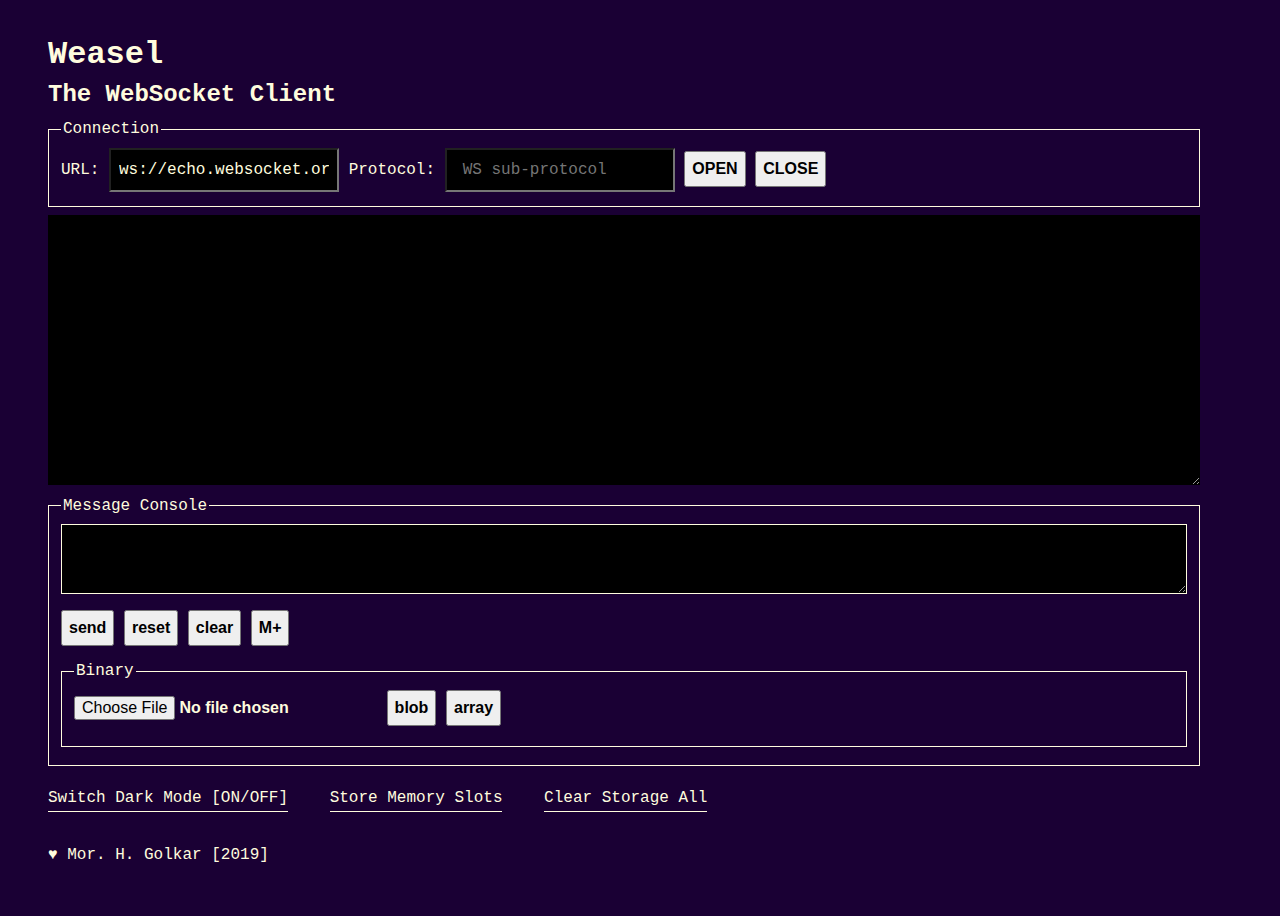
==== Weasel [WebSocket Client].html @ 18c7c8aa "v1.1.0" ====
<!DOCTYPE html>
<html data-theme="dark">
<head>
	<meta name="viewport" content="width=device-width, initial-scale=1.0">
	<meta charset="UTF-8">
	<title>Weasel [The WebSocket Client]</title>
	<style>
	/* general color scheme */
	:root { /* light theme */
		--color-0: rgb(254, 254, 254);
		--color-1: rgb(255, 252, 222);
		--color-2: rgb(26, 0, 52);
		--color-3: rgb(43, 0, 0);
	}
	:root[data-theme^='dark'] { /* dark theme */
		--color-0: rgb(0, 0, 0);
		--color-1: rgb(26, 0, 52);
		--color-2: rgb(255, 252, 222);
		--color-3: rgb(255, 206, 97);
	}
	/* terminal color scheme */
	:root[data-theme^='dark'] {
		--color-trm-bg: rgb(0, 0, 0);
		--color-trm: rgb(255, 252, 222);
		--color-opn: rgb(0, 255, 152);
		--color-cls: rgb(255, 214, 0);
		--color-err: rgb(255, 46, 46);
		--color-out: rgb(254, 142, 57);
		--color-in: rgb(37, 244, 227);
	}
	:root { /* light */
		--color-trm-bg: rgb(255, 255, 255);
		--color-trm: rgb(100, 10, 50);
		--color-opn: rgb(0, 150, 0);
		--color-cls: rgb(255, 0, 0);
		--color-err: rgb(245, 46, 255);
		--color-out: rgb(255, 115, 0);
		--color-in: rgb(163, 0, 111);
	}
	:root {
		background-color: var(--color-1);
		color: var(--color-2);
		font-family: monospace, sans-serif;
		font-size: 16px;
		font-weight: 400;
		width: 100vw;
	}
	body {
		width: 90%;
		margin-left: 2.5%;
		overflow-x: hidden;
		box-sizing: content-box;
		border: none; outline: none;
		padding: 0.25rem 1rem;
	}
	body > :first-child {
		margin-top: 1.5rem !important;
	}
	h1, h2 {
		margin: 0.5rem 0 0.25rem 0;
	}
	h1, h2 {
	}
	form, fieldset, div {
		width: 100%;
		box-sizing: border-box;
		border-color: var(--color-2);
		border-width: 1px;
		margin: 0.5rem 0;
	}
	input {
		margin: 0.25rem 0;
	}
	input[type='text'], input[type='text']::placeholder {
		font-family: monospace, sans-serif;
		padding: 0.5rem;
		height: 1.5rem;
		font-size: 1rem;
	}
	input[type='text'] {
		background-color: var(--color-0);
		color: var(--color-2);
	}
	input[type='button'], input[type='file'], input[type='submit'] {
		font-size: 1rem;
		font-weight: 700;
		height: 2.25rem;
	}
	textarea {
		display: block;
		width: 100%;
		font-size: 1rem;
		margin: 0.25rem 0;
		padding: 1rem;
		box-sizing: border-box;
		border-color: var(--color-2);
		background-color: var(--color-0);
		color: var(--color-3);
		border-width: 1px;
		resize: vertical;
		margin-bottom: 0.75rem;
	}
	fieldset {
		display: block;
		margin-top: 0.75rem;
	}
	#terminal {
		overflow-x: hidden;
		overflow-y: auto;
		height: 30vh;
		resize: vertical;
		padding: 1rem;
		font-size: 1rem;
		background-color: var(--color-trm-bg);
	}
	#terminal p {
		margin: 0;
		margin-top: 1px;
		line-height: 1.5rem;
		color: var(--color-trm);
	}
	#terminal p:last-of-type {
		margin-bottom: 4rem;
	}
	#terminal p::before {
		margin: auto 2rem;
		font-size: 1.25rem;
	}
	#terminal p.outgoing::before { content: '▲'; }
	#terminal p.incoming::before { content: '▼'; }
	#terminal p.closing::before { content: '✘'; }
	#terminal p.opening::before { content: '✔'; }
	#terminal p.url::before { content: '✈';	}
	#terminal p.error::before { content: '↯'; }
	#terminal p.opening {
		color: var(--color-opn);
	}
	#terminal p.closing {
		color: var(--color-cls);
	}
	#terminal p.closing::after {
		content: '';
		width: 100%;
		margin: 1.5rem 0; /* a gap between each dialogue */
		display: block;
		position: relative;
		bottom: 0;
		left: 0;
		filter: opacity(0.25);
		border-bottom: dotted 1px var(--color-cls);
	}
	#terminal p.error {
		color: var(--color-err);
	}
	#terminal p.incoming {
		color: var(--color-in);
	}
	#terminal p.outgoing {
		color: var(--color-out);
	}
	#memory { /* ol */
		display: inline-block;
		list-style: none;
		padding: 0 1rem;
		margin: 0;
	}
	#memory li {
		display: inline-block;
		vertical-align: middle;
		width: 1.5rem; height: 1.5rem;
		border: solid 1px var(--color-2);
		margin: 0 0.25rem;
	}
	#branding {
		width: 100%;
		margin: 2rem 0;
	}
	#side-menu {
		margin-top: 1rem;
	}
	#side-menu a {
		margin-right: 2rem;
		padding-bottom: 0.25rem;
		line-height: 2rem;
		vertical-align: middle;
		border-bottom: 1px solid var(--color-2);
	}
	a {
		color: var(--color-2);
		text-decoration: none;
		cursor: pointer;
	}
	</style>
	<script language="javascript" type="text/javascript">
	var WS;
	var MIN_ADJACENT_SLOTS_HUE_DIFF = 25;
	var root, terminal, url, protocol, message, memory;
	var _ArrayBuffers = [], _Blobs = [], _Memory = {}, _Memory_order = [];
	var last_used_memory_slot_color;
	function createSocket() {
		let supports = 'WebSocket' in window || 'MozWebSocket' in window;
		if ( supports ){
			if ( url.value.length > 0 ) {
				try {
					if( protocol.value.length > 0 ) {
						WS = window['MozWebSocket'] ? new MozWebSocket(url.value, protocol.value) : new WebSocket(url.value, protocol.value);
					} else {
						WS = window['MozWebSocket'] ? new MozWebSocket(url.value) : new WebSocket(url.value);
					}
					WS.onopen = function(ev) { onOpen(ev) };
					WS.onclose = function(ev) { onClose(ev) };
					WS.onmessage = function(ev) { onMessage(ev) };
					WS.onerror = function(ev) { onError(ev) };
					writeToScreen(`CONNECTING [ ${ url.value.toUpperCase() } ]`, 'url');
				} catch(err){
					writeToScreen('Unable to Create Socket! ' + err.message, 'error');
				}
			} else {
				writeToScreen('We Need a URL to Connect!', 'error');
			}
			// also save the last configs to the storage
			localStorage._weasel_last_used_protocol = protocol.value;
			localStorage._weasel_last_used_url = url.value;
		} else {
			writeToScreen("This Browser Doesn't Support WebSocket!", 'error');
		}
	}
	function onOpen(ev){
		writeToScreen('CONNECTION READY', 'opening');
	}
	function onClose(ev){
		writeToScreen("CONNECTION CLOSED!", 'closing');
	}
	function onMessage(ev){
		let msg;
		if ( ev.data instanceof ArrayBuffer ){
			_ArrayBuffers.push(ev.data);
			msg = `${ev.data.byteLength} byte ArrayBuffer!\r\n May Use Your Browser's Console to Catch it: _ArrayBuffers[${_ArrayBuffers.length-1}]`;
		} else if ( ev.data instanceof Blob ){
			_Blobs.push(ev.data);
			msg = `${ev.data.size} byte Blob!\r\n May Use Your Browser's Console to Catch it: _Blobs[${_Blobs.length-1}]`;
		} else {
			msg = (typeof ev.data === 'object') ? JSON.stringify(ev.data) : ev.data;
		}
		writeToScreen( msg, 'incoming');
	}
	function onError(ev){
		var error_ = (ev && ev.data) ? ev.data : "Unidentified Error !";
		writeToScreen(error_, 'error');
	}
	function doSend(){
		if ( message.value.length > 0 ){
			writeToScreen(message.value, 'outgoing');
			if (WS && WS.readyState === 1 ) {
				WS.send(message.value);
			} else {
				writeToScreen('SOCKET IS NOT OPEN/READY', 'error');
			}
		}
	}
	function doSendBinary(send_as_blob){
		var blob = document.querySelector('input[type="file"]').files[0];
		if( send_as_blob ){
			WS.binaryType = "blob";
			WS.send(blob);
			writeToScreen('♣ Blob Buffer Sent', 'outgoing');
		} else {
			var fileReader = new FileReader();
			fileReader.onerror = writeToScreen.bind(null, 'Unable to Read File As Array Buffer', 'error');
			fileReader.readAsArrayBuffer(blob);
			fileReader.onload = function () {
				writeToScreen('♠ Array Buffer Sent', 'outgoing');
				WS.binaryType = "arraybuffer";
				WS.send(fileReader.result);
			}
		}
	}
	function writeToScreen(message, class_name){
		var p = document.createElement("p");
		p.style.wordWrap = "break-word";
		p.className = class_name;
		p.innerText = (typeof message === 'object') ? JSON.stringify(message) : message;
		terminal.appendChild(p);
		terminal.scrollTop = terminal.scrollHeight;
	}
	function colorIsNotClear(usedColor){
		return (
			_Memory.hasOwnProperty(usedColor) ||
			( last_used_memory_slot_color != undefined &&
				Math.abs(last_used_memory_slot_color - usedColor) < MIN_ADJACENT_SLOTS_HUE_DIFF
			)
		);
	}
	function appendMemorySlot(slotColor){
		var memory_slot = document.createElement('li');
		memory_slot.style.backgroundColor = `hsl(${slotColor},50%,50%)`;
		memory_slot.id = `m-${slotColor}`;
		memory_slot.addEventListener('click', remember.bind(null, slotColor));
		memory_slot.addEventListener('contextmenu', forget.bind(null, slotColor));
		memory.appendChild(memory_slot);
	}
	function memorize(){
		if ( message.value.length > 0 ){
			var randomHueID;
			do { // make a unique color/id for the _Memory
				randomHueID = Math.floor(Math.random() * 360) + 1;
			} while ( colorIsNotClear(randomHueID) );
			last_used_memory_slot_color = randomHueID;
			_Memory[randomHueID] = message.value;
			_Memory_order.push(randomHueID);
			appendMemorySlot(randomHueID);
		}
	}
	function remember(memorySlotID){
		if ( _Memory.hasOwnProperty(memorySlotID) ){
			message.value = _Memory[memorySlotID];
		}
	}
	function forget(memorySlotID, event){
		if (event) event.preventDefault();
		if ( _Memory.hasOwnProperty(memorySlotID) ){
			delete _Memory[memorySlotID];
			var slot_index = _Memory_order.indexOf(memorySlotID);
			_Memory_order.splice(slot_index, 1);
			document.getElementById(`m-${memorySlotID}`).remove();
		}
	}
	function storeMemorySlots(){
		var memory_slots_to_store = {
			order: _Memory_order,
			slots: _Memory
		}
		localStorage._weasel_stored_memory_slots = JSON.stringify(memory_slots_to_store);
		writeToScreen('Memory Slots Stored', 'opening');
	}
	function clearStorage(){
		var current_theme = localStorage._weasel_theme;
		localStorage.clear(); // but keep the theme ...
		localStorage._weasel_theme = current_theme;
		writeToScreen('Storage Cleared', 'error');
	}
	document.addEventListener("DOMContentLoaded", function() {
		root = document.getRootNode().documentElement;
		terminal = document.getElementById("terminal");
		message = document.getElementById("message");
		url = document.getElementById("url");
		protocol = document.getElementById("protocol");
		memory = document.getElementById("memory");
		message.value = ''; // clear text area
		document.getElementById('dark-switcher').addEventListener('click', function(ev){
			ev.preventDefault();
			let is_dark = ( root.getAttribute('data-theme').indexOf('dark') === 0 ) ? true : false;
			let theme_ = ( is_dark ? 'normal' : 'dark' );
			root.setAttribute('data-theme', theme_);
			localStorage._weasel_theme = theme_;
		});
		document.getElementById('store-memory').addEventListener('click', storeMemorySlots.bind());
		document.getElementById('clear-storage').addEventListener('click', clearStorage.bind());
		document.querySelector('input[type="button"][value="OPEN"]').addEventListener('click', createSocket.bind() );
		document.querySelector('input[type="button"][value="CLOSE"]').addEventListener('click', function(){ if (WS) WS.close(); });
		document.querySelector('input[type="submit"][value="send"]').addEventListener('click', function(ev){ ev.preventDefault(); doSend(); });
		document.querySelector('input[type="button"][value="reset"]').addEventListener('click', function(){ message.value = ''; });
		document.querySelector('input[type="button"][value="clear"]').addEventListener('click', function(){ terminal.innerText = ''; });
		document.querySelector('input[type="button"][value="M+"]').addEventListener('click', memorize);
		document.querySelector('#ws-construction').addEventListener('submit', function(ev){ ev.preventDefault(); doSend(); });
		document.querySelector('input[type="button"][value="blob"]').addEventListener('click', doSendBinary.bind(null, true));
		document.querySelector('input[type="button"][value="array"]').addEventListener('click', doSendBinary.bind(null, false));
		// reload stored settings, memory, etc.
		if( localStorage.hasOwnProperty('_weasel_theme') && typeof localStorage._weasel_theme === 'string' && localStorage._weasel_theme.length > 0 ) root.setAttribute('data-theme', localStorage._weasel_theme);
		if( localStorage.hasOwnProperty('_weasel_last_used_url') && typeof localStorage._weasel_last_used_url === 'string' && localStorage._weasel_last_used_url.length > 0 ) url.value = localStorage._weasel_last_used_url;
		if( localStorage.hasOwnProperty('_weasel_last_used_protocol') && typeof localStorage._weasel_last_used_url === 'string' && localStorage._weasel_last_used_protocol.length > 0 ) protocol.value =  localStorage._weasel_last_used_protocol;
		if( localStorage.hasOwnProperty('_weasel_stored_memory_slots') && typeof localStorage._weasel_stored_memory_slots === 'string' && localStorage._weasel_stored_memory_slots.length > 0 ){
			var parsed_memory_slots_storage =  JSON.parse(localStorage._weasel_stored_memory_slots);
			_Memory =  parsed_memory_slots_storage.slots;
			_Memory_order = parsed_memory_slots_storage.order;
			for (var color = 0; color < _Memory_order.length; color++) {
				appendMemorySlot( _Memory_order[color] );
			}
		}
		// shortcuts
		window.onkeyup = function(event) {
			if( event.ctrlKey && event.keyCode == 13 ) { // ctrl + Enter -> send text message
				event.preventDefault();
				doSend();
			}
		};
	});
</script>
</head>
<body>
	<h1>Weasel</h1>
	<h2>The WebSocket Client</h2>
	<!-- Server to Connect -->
	<form id="ws-construction">
		<fieldset>
			<legend>Connection</legend>
			<label>URL:</label>
			<input type=text id="url" value='ws://echo.websocket.org/'>
			<label>Protocol:</label>
			<input type=text id="protocol" value='' placeholder="WS sub-protocol">
			<input type="button" value="OPEN">
			<input type="button" value="CLOSE">
		</fieldset>
	</form>
	<!-- Terminal! -->
	<div id="terminal"></div>
	<!-- Message Console -->
	<form id="console">
		<fieldset>
			<legend>Message Console</legend>
			<textarea type="text" id="message"></textarea>
			<input type="submit" value="send">
			<input type="button" value="reset">
			<input type="button" value="clear">
			<input type="button" value="M+">
			<ol id="memory"></ol>
			<fieldset>
				<legend>Binary</legend>
				<input type="file">
				<input type="button" value="blob">
				<input type="button" value="array">
			</fieldset>
		</fieldset>
	</form>
	<div id="side-menu">
		<a id="dark-switcher">Switch Dark Mode [ON/OFF]</a>
		<a id="store-memory">Store Memory Slots</a>
		<a id="clear-storage">Clear Storage All</a>
	</div>
	<div id="branding">
		<a href="https://github.com/mhgolkar"> ♥ Mor. H. Golkar [2019] </a>
	</div>
</body>
</html>
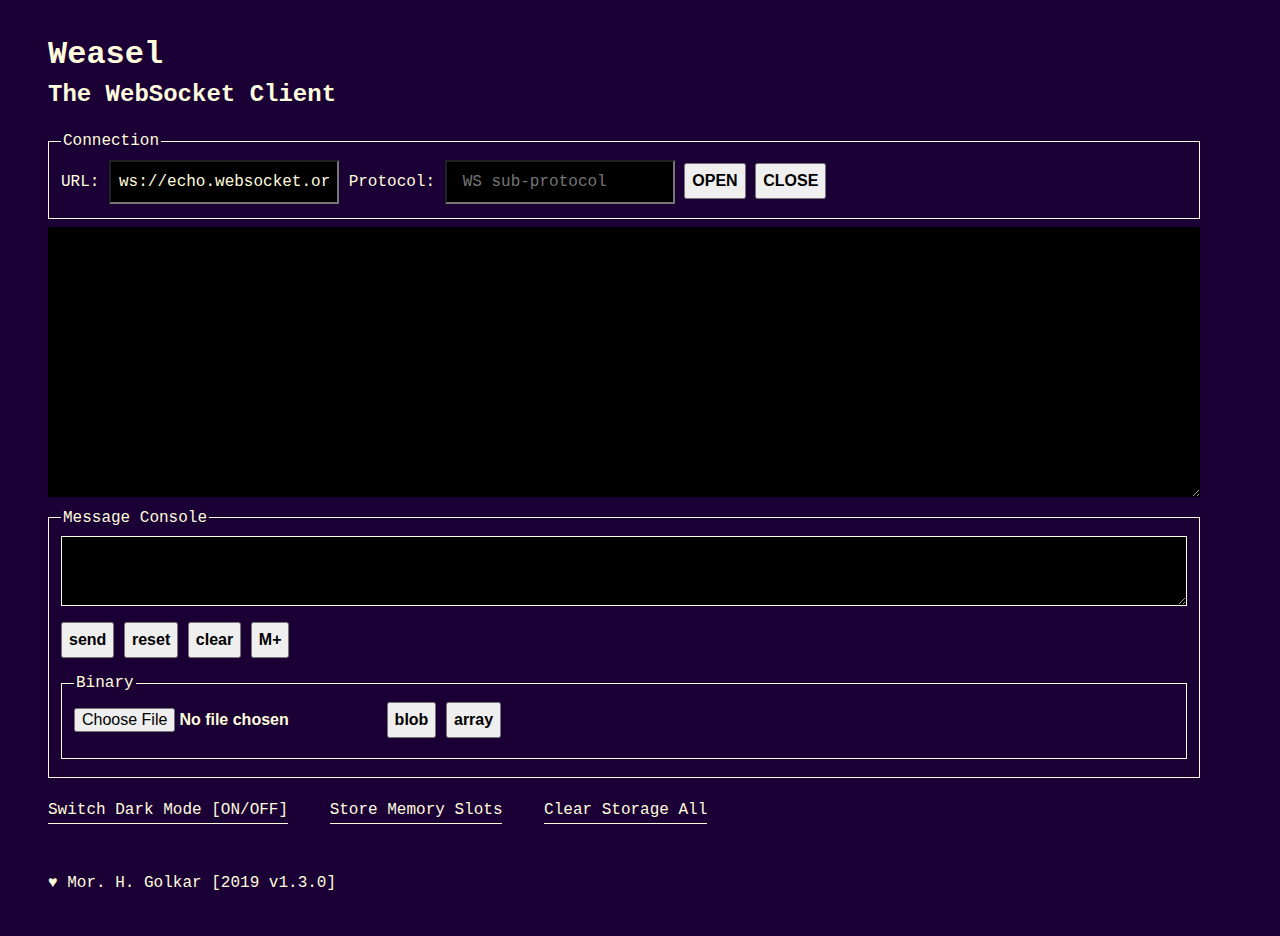
==== commit 560be83e: "v1.3.0" ====
--- a/Weasel [WebSocket Client].html
+++ b/Weasel [WebSocket Client].html
@@ -3,7 +3,7 @@
 <head>
 	<meta name="viewport" content="width=device-width, initial-scale=1.0">
 	<meta charset="UTF-8">
-	<title>Weasel [The WebSocket Client]</title>
+	<title>Weasel [The WebSocket Client]</title> <!-- v1.3.0 -->
 	<style>
 	/* general color scheme */
 	:root { /* light theme */
@@ -56,10 +56,16 @@
 	body > :first-child {
 		margin-top: 1.5rem !important;
 	}
-	h1, h2 {
+	h1 {
 		margin: 0.5rem 0 0.25rem 0;
 	}
-	h1, h2 {
+	h2 {
+		margin: 0.5rem 0 1.5rem 0;
+	}
+	a {
+		color: var(--color-2);
+		text-decoration: none;
+		cursor: pointer;
 	}
 	form, fieldset, div {
 		width: 100%;
@@ -116,7 +122,12 @@
 	#terminal p {
 		margin: 0;
 		margin-top: 1px;
+		margin-left: 4.5rem;
+		text-indent: -4.5rem;
 		line-height: 1.5rem;
+		word-wrap: break-word;
+		word-break: break-all;
+		white-space: normal;
 		color: var(--color-trm);
 	}
 	#terminal p:last-of-type {
@@ -158,6 +169,19 @@
 	#terminal p.outgoing {
 		color: var(--color-out);
 	}
+	#terminal p.binary-links {
+		margin: auto;
+		margin-left: 4.75rem;
+		text-indent: 0rem; /* reset */
+		font-size: 0.9rem;
+		color: var(--color-in);
+	}
+	#terminal p.binary-links a, #terminal p.binary-links span {
+		color: inherit;
+		border-bottom: solid 1px var(--color-in);
+		margin: auto 0.5rem;
+		cursor: pointer;
+	}
 	#memory { /* ol */
 		display: inline-block;
 		list-style: none;
@@ -171,10 +195,6 @@
 		border: solid 1px var(--color-2);
 		margin: 0 0.25rem;
 	}
-	#branding {
-		width: 100%;
-		margin: 2rem 0;
-	}
 	#side-menu {
 		margin-top: 1rem;
 	}
@@ -185,20 +205,29 @@
 		vertical-align: middle;
 		border-bottom: 1px solid var(--color-2);
 	}
-	a {
-		color: var(--color-2);
-		text-decoration: none;
-		cursor: pointer;
+	#branding {
+		width: 100%;
+		margin: 0;
+		margin-top: 3rem;
+		margin-bottom: 1.5rem;
 	}
 	</style>
 	<script language="javascript" type="text/javascript">
 	var WS;
 	var MIN_ADJACENT_SLOTS_HUE_DIFF = 25;
+	var FORMAT_BY_MAGIC_NUMBERS = {
+		'89504E47':'png', '47494638':'gif', '25504446':'pdf', 'FFD8FFDB': 'jpg', 'FFD8FFEE':'jpg', '4F676753':'ogg', '38425053':'psd',
+		'FFD8FFE0':'jpg', 'FFD8FFE1':'jpg', '49492A00':'tif', '4D4D002A':'tif', '53445058':'dpx', '58504453':'dpx', '7B5C7274':'rtf',
+		'504B0304':'zip', '52617221':'rar', 'EDABEEDB':'rpm', '54444624':'tdf', '54444546':'tdef', '762F3101':'exr', '425047FB':'bpg',
+		'57415645':'wav', '41564920':'avi', '664C6143':'flac', '4D546864':'midi', '75737461':'tar', '377ABCAF':'7z', 'FD377A58':'xz',
+		'464C4946':'flif', '1A45DFA3':'mkv', '41542654':'djv', '774F4646':'woff', '774F4632':'woff2', '3C3F786D':'xml', '0061736D':'asm',
+		'213C6172':'deb', '000001BA':'mpg', '000001B3':'mpg', '1B4C7561':'luac'
+	};
 	var root, terminal, url, protocol, message, memory;
 	var _ArrayBuffers = [], _Blobs = [], _Memory = {}, _Memory_order = [];
 	var last_used_memory_slot_color;
 	function createSocket() {
-		let supports = 'WebSocket' in window || 'MozWebSocket' in window;
+		var supports = 'WebSocket' in window || 'MozWebSocket' in window;
 		if ( supports ){
 			if ( url.value.length > 0 ) {
 				try {
@@ -207,10 +236,10 @@
 					} else {
 						WS = window['MozWebSocket'] ? new MozWebSocket(url.value) : new WebSocket(url.value);
 					}
-					WS.onopen = function(ev) { onOpen(ev) };
-					WS.onclose = function(ev) { onClose(ev) };
-					WS.onmessage = function(ev) { onMessage(ev) };
-					WS.onerror = function(ev) { onError(ev) };
+					WS.onopen = function(ev) { onOpen(ev); };
+					WS.onclose = function(ev) { onClose(ev); };
+					WS.onmessage = function(ev) { onMessage(ev); };
+					WS.onerror = function(ev) { onError(ev); };
 					writeToScreen(`CONNECTING [ ${ url.value.toUpperCase() } ]`, 'url');
 				} catch(err){
 					writeToScreen('Unable to Create Socket! ' + err.message, 'error');
@@ -232,26 +261,32 @@
 		writeToScreen("CONNECTION CLOSED!", 'closing');
 	}
 	function onMessage(ev){
-		let msg;
+		var msg, bin_group, bin_position;
 		if ( ev.data instanceof ArrayBuffer ){
+			bin_group = '_ArrayBuffers';
+			bin_position = _ArrayBuffers.length;
 			_ArrayBuffers.push(ev.data);
-			msg = `${ev.data.byteLength} byte ArrayBuffer!\r\n May Use Your Browser's Console to Catch it: _ArrayBuffers[${_ArrayBuffers.length-1}]`;
+			msg = `${ev.data.byteLength} byte ArrayBuffer!`;
 		} else if ( ev.data instanceof Blob ){
+			bin_group = '_Blobs';
+			bin_position = _Blobs.length;
 			_Blobs.push(ev.data);
-			msg = `${ev.data.size} byte Blob!\r\n May Use Your Browser's Console to Catch it: _Blobs[${_Blobs.length-1}]`;
+			msg = `${ev.data.size} byte Blob!`;
 		} else {
 			msg = (typeof ev.data === 'object') ? JSON.stringify(ev.data) : ev.data;
 		}
 		writeToScreen( msg, 'incoming');
+		if (bin_position !== undefined) makeBinaryLink(bin_group, bin_position);
 	}
 	function onError(ev){
-		var error_ = (ev && ev.data) ? ev.data : "Unidentified Error !";
+		console.log(ev);
+		var error_ = (ev && ev.data) ? ev.data : "The Connection is Abruptly Closed or Couldn't be Opened !";
 		writeToScreen(error_, 'error');
 	}
 	function doSend(){
 		if ( message.value.length > 0 ){
-			writeToScreen(message.value, 'outgoing');
 			if (WS && WS.readyState === 1 ) {
+				writeToScreen(message.value, 'outgoing');
 				WS.send(message.value);
 			} else {
 				writeToScreen('SOCKET IS NOT OPEN/READY', 'error');
@@ -259,29 +294,103 @@
 		}
 	}
 	function doSendBinary(send_as_blob){
-		var blob = document.querySelector('input[type="file"]').files[0];
-		if( send_as_blob ){
-			WS.binaryType = "blob";
-			WS.send(blob);
-			writeToScreen('♣ Blob Buffer Sent', 'outgoing');
+		var file = document.querySelector('input[type="file"]').files[0];
+		if (WS && WS.readyState === 1 ){
+			if ( typeof file === 'object' ){
+				if( send_as_blob ){
+					WS.binaryType = "blob";
+					WS.send(file);
+					writeToScreen(`♣ Blob Buffer Sent: ${file.name} [${file.size} B]`, 'outgoing');
+				} else {
+					var fileReader = new FileReader();
+					fileReader.onerror = writeToScreen.bind(null, 'Unable to Read File As Array Buffer', 'error');
+					fileReader.readAsArrayBuffer(file);
+					fileReader.onload = function (ev) {
+						if (ev.target.readyState === FileReader.DONE){
+							WS.binaryType = "arraybuffer";
+							WS.send(fileReader.result);
+							writeToScreen(`♠ Array Buffer Sent: ${file.name} [${file.size} B]`, 'outgoing');
+						}
+					};
+				}
+			} else {
+				writeToScreen('No File Selected!', 'error');
+			}
 		} else {
-			var fileReader = new FileReader();
-			fileReader.onerror = writeToScreen.bind(null, 'Unable to Read File As Array Buffer', 'error');
-			fileReader.readAsArrayBuffer(blob);
-			fileReader.onload = function () {
-				writeToScreen('♠ Array Buffer Sent', 'outgoing');
-				WS.binaryType = "arraybuffer";
-				WS.send(fileReader.result);
-			}
+			writeToScreen('SOCKET IS NOT OPEN/READY', 'error');
 		}
 	}
 	function writeToScreen(message, class_name){
 		var p = document.createElement("p");
-		p.style.wordWrap = "break-word";
 		p.className = class_name;
 		p.innerText = (typeof message === 'object') ? JSON.stringify(message) : message;
 		terminal.appendChild(p);
 		terminal.scrollTop = terminal.scrollHeight;
+	}
+	function magicallyFindType(magic_slice, bin){
+		var uint = new Uint8Array(magic_slice);
+		var bytes = [];
+		uint.forEach( function(byte){
+			bytes.push( byte.toString(16) );
+		});
+		var hex = bytes.join('').toUpperCase();
+		bin.magic_number = hex;
+		return ( FORMAT_BY_MAGIC_NUMBERS.hasOwnProperty(hex) ) ? FORMAT_BY_MAGIC_NUMBERS[hex] : 'bin';
+	}
+	function makeBinaryLink(bin_group, bin_position){
+		var blob;
+		var bin = window[bin_group][bin_position];
+		if ( bin instanceof Blob ){
+			blob = bin;
+		} else if ( bin instanceof ArrayBuffer ) {
+			blob = new Blob( [bin] );
+		}
+		var link = window.URL.createObjectURL(blob);
+		var extension;
+		if ( typeof blob.type === 'string' && blob.type.length > 0 ){
+			extension = blob.type;
+		} else {
+			if ( bin instanceof Blob ){
+				var filereader = new FileReader();
+				filereader.onloadend = function(ev) {
+					if (ev.target.readyState === FileReader.DONE) {
+						extension = magicallyFindType(ev.target.result, bin);
+						writeBinaryLinks(link, bin_group, bin_position, extension);
+					}
+				};
+				var magic_part = bin.slice(0, 4);
+				filereader.readAsArrayBuffer(magic_part);
+			} else if ( bin instanceof ArrayBuffer ){
+				var magic_slice = bin.slice(0, 4);
+				extension = magicallyFindType(magic_slice, bin);
+				writeBinaryLinks(link, bin_group, bin_position, extension);
+			} else {
+				writeBinaryLinks(link, bin_group, bin_position, extension);
+			}
+		}
+	}
+	function writeBinaryLinks(link, bin_group, bin_position, extension){
+		var bin_title = `${bin_group}[${bin_position}]`;
+		var links = document.createElement("p");
+		links.innerText = `${bin_title} :: ${extension.toUpperCase()} `;
+		var download = document.createElement("a");
+			download.setAttribute('download', `${bin_title}.${extension}`);
+			download.href = link;
+			download.innerText = 'SAVE ⮟';
+			links.appendChild(download);
+		var open = document.createElement("a");
+			open.target = '_blank';
+			open.href = link;
+			open.innerText = 'OPEN ⯁';
+			links.appendChild(open);
+		var print = document.createElement("span");
+			print.innerText = 'LOG ☷';
+			print.addEventListener('click', function(){
+				console.log(bin_title, window[bin_group][bin_position]);
+			});
+			links.appendChild(print);
+		links.className = 'binary-links';
+		terminal.appendChild(links);
 	}
 	function colorIsNotClear(usedColor){
 		return (
@@ -329,7 +438,7 @@
 		var memory_slots_to_store = {
 			order: _Memory_order,
 			slots: _Memory
-		}
+		};
 		localStorage._weasel_stored_memory_slots = JSON.stringify(memory_slots_to_store);
 		writeToScreen('Memory Slots Stored', 'opening');
 	}
@@ -349,8 +458,8 @@
 		message.value = ''; // clear text area
 		document.getElementById('dark-switcher').addEventListener('click', function(ev){
 			ev.preventDefault();
-			let is_dark = ( root.getAttribute('data-theme').indexOf('dark') === 0 ) ? true : false;
-			let theme_ = ( is_dark ? 'normal' : 'dark' );
+			var is_dark = ( root.getAttribute('data-theme').indexOf('dark') === 0 ) ? true : false;
+			var theme_ = ( is_dark ? 'normal' : 'dark' );
 			root.setAttribute('data-theme', theme_);
 			localStorage._weasel_theme = theme_;
 		});
@@ -428,7 +537,7 @@
 		<a id="clear-storage">Clear Storage All</a>
 	</div>
 	<div id="branding">
-		<a href="https://github.com/mhgolkar"> ♥ Mor. H. Golkar [2019] </a>
+		<a href="https://github.com/mhgolkar"> ♥ Mor. H. Golkar [2019 v1.3.0] </a>
 	</div>
 </body>
 </html>
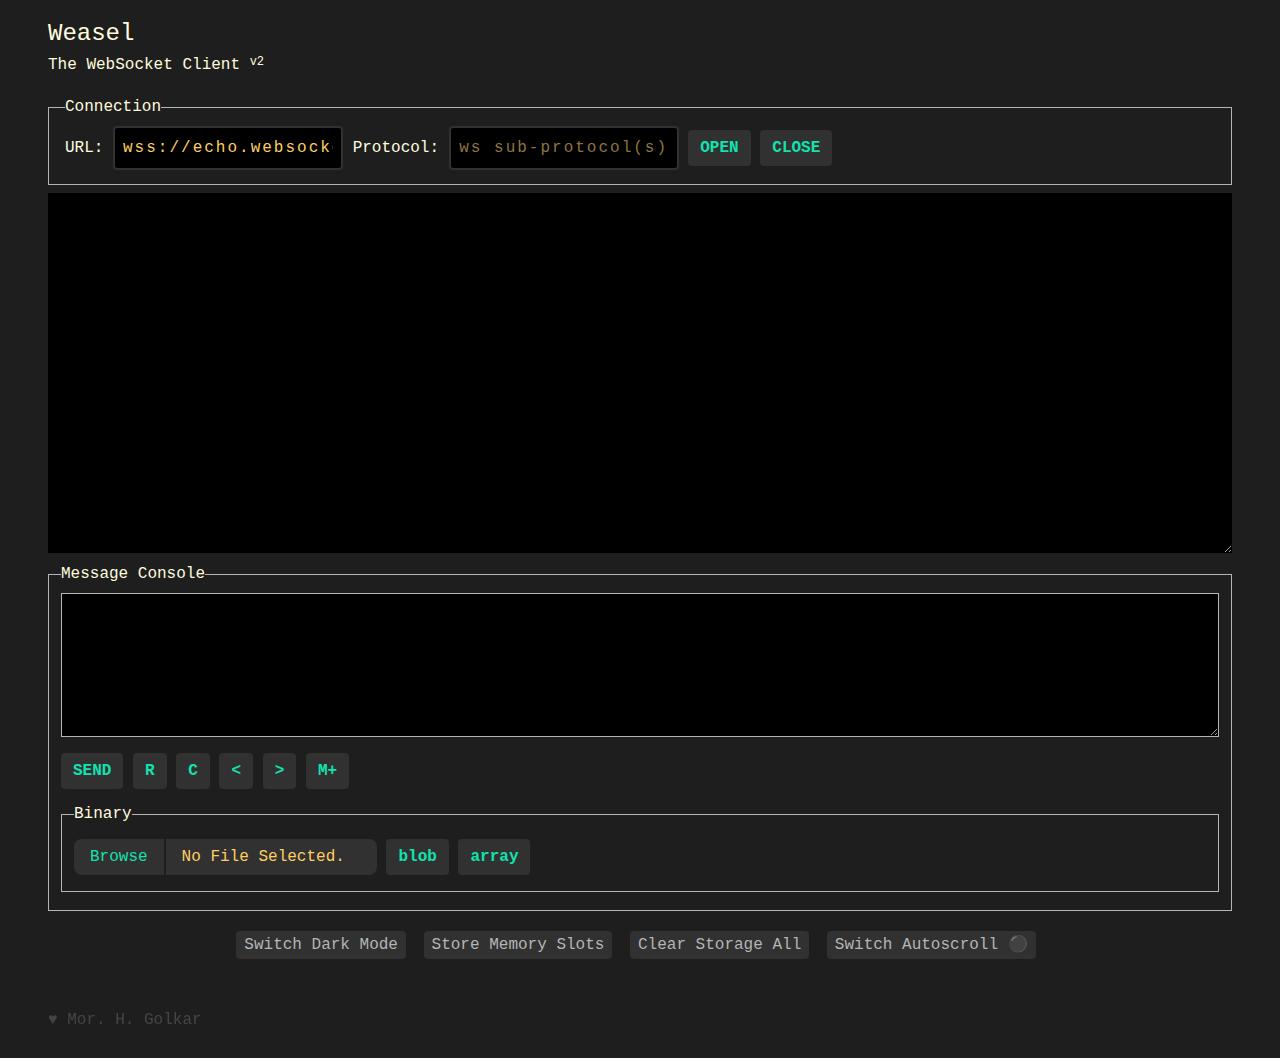
==== commit c7d953e9: "make light theme white" ====
--- a/Weasel [WebSocket Client].html
+++ b/Weasel [WebSocket Client].html
@@ -1,543 +1,948 @@
 <!DOCTYPE html>
 <html data-theme="dark">
-<head>
-	<meta name="viewport" content="width=device-width, initial-scale=1.0">
-	<meta charset="UTF-8">
-	<title>Weasel [The WebSocket Client]</title> <!-- v1.3.0 -->
-	<style>
-	/* general color scheme */
-	:root { /* light theme */
-		--color-0: rgb(254, 254, 254);
-		--color-1: rgb(255, 252, 222);
-		--color-2: rgb(26, 0, 52);
-		--color-3: rgb(43, 0, 0);
-	}
-	:root[data-theme^='dark'] { /* dark theme */
-		--color-0: rgb(0, 0, 0);
-		--color-1: rgb(26, 0, 52);
-		--color-2: rgb(255, 252, 222);
-		--color-3: rgb(255, 206, 97);
-	}
-	/* terminal color scheme */
-	:root[data-theme^='dark'] {
-		--color-trm-bg: rgb(0, 0, 0);
-		--color-trm: rgb(255, 252, 222);
-		--color-opn: rgb(0, 255, 152);
-		--color-cls: rgb(255, 214, 0);
-		--color-err: rgb(255, 46, 46);
-		--color-out: rgb(254, 142, 57);
-		--color-in: rgb(37, 244, 227);
-	}
-	:root { /* light */
-		--color-trm-bg: rgb(255, 255, 255);
-		--color-trm: rgb(100, 10, 50);
-		--color-opn: rgb(0, 150, 0);
-		--color-cls: rgb(255, 0, 0);
-		--color-err: rgb(245, 46, 255);
-		--color-out: rgb(255, 115, 0);
-		--color-in: rgb(163, 0, 111);
-	}
-	:root {
-		background-color: var(--color-1);
-		color: var(--color-2);
-		font-family: monospace, sans-serif;
-		font-size: 16px;
-		font-weight: 400;
-		width: 100vw;
-	}
-	body {
-		width: 90%;
-		margin-left: 2.5%;
-		overflow-x: hidden;
-		box-sizing: content-box;
-		border: none; outline: none;
-		padding: 0.25rem 1rem;
-	}
-	body > :first-child {
-		margin-top: 1.5rem !important;
-	}
-	h1 {
-		margin: 0.5rem 0 0.25rem 0;
-	}
-	h2 {
-		margin: 0.5rem 0 1.5rem 0;
-	}
-	a {
-		color: var(--color-2);
-		text-decoration: none;
-		cursor: pointer;
-	}
-	form, fieldset, div {
-		width: 100%;
-		box-sizing: border-box;
-		border-color: var(--color-2);
-		border-width: 1px;
-		margin: 0.5rem 0;
-	}
-	input {
-		margin: 0.25rem 0;
-	}
-	input[type='text'], input[type='text']::placeholder {
-		font-family: monospace, sans-serif;
-		padding: 0.5rem;
-		height: 1.5rem;
-		font-size: 1rem;
-	}
-	input[type='text'] {
-		background-color: var(--color-0);
-		color: var(--color-2);
-	}
-	input[type='button'], input[type='file'], input[type='submit'] {
-		font-size: 1rem;
-		font-weight: 700;
-		height: 2.25rem;
-	}
-	textarea {
-		display: block;
-		width: 100%;
-		font-size: 1rem;
-		margin: 0.25rem 0;
-		padding: 1rem;
-		box-sizing: border-box;
-		border-color: var(--color-2);
-		background-color: var(--color-0);
-		color: var(--color-3);
-		border-width: 1px;
-		resize: vertical;
-		margin-bottom: 0.75rem;
-	}
-	fieldset {
-		display: block;
-		margin-top: 0.75rem;
-	}
-	#terminal {
-		overflow-x: hidden;
-		overflow-y: auto;
-		height: 30vh;
-		resize: vertical;
-		padding: 1rem;
-		font-size: 1rem;
-		background-color: var(--color-trm-bg);
-	}
-	#terminal p {
-		margin: 0;
-		margin-top: 1px;
-		margin-left: 4.5rem;
-		text-indent: -4.5rem;
-		line-height: 1.5rem;
-		word-wrap: break-word;
-		word-break: break-all;
-		white-space: normal;
-		color: var(--color-trm);
-	}
-	#terminal p:last-of-type {
-		margin-bottom: 4rem;
-	}
-	#terminal p::before {
-		margin: auto 2rem;
-		font-size: 1.25rem;
-	}
-	#terminal p.outgoing::before { content: '▲'; }
-	#terminal p.incoming::before { content: '▼'; }
-	#terminal p.closing::before { content: '✘'; }
-	#terminal p.opening::before { content: '✔'; }
-	#terminal p.url::before { content: '✈';	}
-	#terminal p.error::before { content: '↯'; }
-	#terminal p.opening {
-		color: var(--color-opn);
-	}
-	#terminal p.closing {
-		color: var(--color-cls);
-	}
-	#terminal p.closing::after {
-		content: '';
-		width: 100%;
-		margin: 1.5rem 0; /* a gap between each dialogue */
-		display: block;
-		position: relative;
-		bottom: 0;
-		left: 0;
-		filter: opacity(0.25);
-		border-bottom: dotted 1px var(--color-cls);
-	}
-	#terminal p.error {
-		color: var(--color-err);
-	}
-	#terminal p.incoming {
-		color: var(--color-in);
-	}
-	#terminal p.outgoing {
-		color: var(--color-out);
-	}
-	#terminal p.binary-links {
-		margin: auto;
-		margin-left: 4.75rem;
-		text-indent: 0rem; /* reset */
-		font-size: 0.9rem;
-		color: var(--color-in);
-	}
-	#terminal p.binary-links a, #terminal p.binary-links span {
-		color: inherit;
-		border-bottom: solid 1px var(--color-in);
-		margin: auto 0.5rem;
-		cursor: pointer;
-	}
-	#memory { /* ol */
-		display: inline-block;
-		list-style: none;
-		padding: 0 1rem;
-		margin: 0;
-	}
-	#memory li {
-		display: inline-block;
-		vertical-align: middle;
-		width: 1.5rem; height: 1.5rem;
-		border: solid 1px var(--color-2);
-		margin: 0 0.25rem;
-	}
-	#side-menu {
-		margin-top: 1rem;
-	}
-	#side-menu a {
-		margin-right: 2rem;
-		padding-bottom: 0.25rem;
-		line-height: 2rem;
-		vertical-align: middle;
-		border-bottom: 1px solid var(--color-2);
-	}
-	#branding {
-		width: 100%;
-		margin: 0;
-		margin-top: 3rem;
-		margin-bottom: 1.5rem;
-	}
-	</style>
-	<script language="javascript" type="text/javascript">
-	var WS;
-	var MIN_ADJACENT_SLOTS_HUE_DIFF = 25;
-	var FORMAT_BY_MAGIC_NUMBERS = {
-		'89504E47':'png', '47494638':'gif', '25504446':'pdf', 'FFD8FFDB': 'jpg', 'FFD8FFEE':'jpg', '4F676753':'ogg', '38425053':'psd',
-		'FFD8FFE0':'jpg', 'FFD8FFE1':'jpg', '49492A00':'tif', '4D4D002A':'tif', '53445058':'dpx', '58504453':'dpx', '7B5C7274':'rtf',
-		'504B0304':'zip', '52617221':'rar', 'EDABEEDB':'rpm', '54444624':'tdf', '54444546':'tdef', '762F3101':'exr', '425047FB':'bpg',
-		'57415645':'wav', '41564920':'avi', '664C6143':'flac', '4D546864':'midi', '75737461':'tar', '377ABCAF':'7z', 'FD377A58':'xz',
-		'464C4946':'flif', '1A45DFA3':'mkv', '41542654':'djv', '774F4646':'woff', '774F4632':'woff2', '3C3F786D':'xml', '0061736D':'asm',
-		'213C6172':'deb', '000001BA':'mpg', '000001B3':'mpg', '1B4C7561':'luac'
-	};
-	var root, terminal, url, protocol, message, memory;
-	var _ArrayBuffers = [], _Blobs = [], _Memory = {}, _Memory_order = [];
-	var last_used_memory_slot_color;
-	function createSocket() {
-		var supports = 'WebSocket' in window || 'MozWebSocket' in window;
-		if ( supports ){
-			if ( url.value.length > 0 ) {
-				try {
-					if( protocol.value.length > 0 ) {
-						WS = window['MozWebSocket'] ? new MozWebSocket(url.value, protocol.value) : new WebSocket(url.value, protocol.value);
+	<head>
+		<meta name="viewport" content="width=device-width, initial-scale=1.0">
+		<meta charset="UTF-8">
+		<title>Weasel</title> <!-- v2 -->
+		<style>
+		/* general color scheme */
+		:root { /* light theme */
+			--color-0: rgb(255, 255, 255);
+			--color-1: rgb(249, 249, 250);
+			--color-2: rgb(26, 0, 52);
+			--color-3: rgb(43, 0, 0);
+			--color-4: rgb(230, 230, 230);
+			--color-5: rgb(0, 0, 0);
+			--color-6: rgb(0, 0, 0);
+			--color-7: rgb(73, 111, 58);
+		}
+		:root[data-theme^='dark'] { /* dark theme */
+			--color-0: rgb(0, 0, 0);
+			--color-1: rgb(30, 30, 30);
+			--color-2: rgb(255, 252, 222);
+			--color-3: rgb(255, 206, 97);
+			--color-4: rgb(49, 49, 49);
+			--color-5: rgb(18, 226, 176);
+			--color-6: rgb(181, 181, 181);
+			--color-7: rgb(142, 117, 64);
+		}
+		/* terminal color scheme */
+		:root[data-theme^='dark'] {
+			--color-trm-bg: rgb(0, 0, 0);
+			--color-trm: rgb(255, 252, 222);
+			--color-opn: rgb(0, 255, 152);
+			--color-cls: rgb(255, 214, 0);
+			--color-err: rgb(255, 46, 46);
+			--color-out: rgb(254, 142, 57);
+			--color-in: rgb(37, 244, 227);
+		}
+		:root { /* light */
+			--color-trm-bg: rgb(255, 255, 255);
+			--color-trm: rgb(100, 10, 50);
+			--color-opn: rgb(0, 150, 0);
+			--color-cls: rgb(255, 0, 0);
+			--color-err: rgb(245, 46, 255);
+			--color-out: rgb(203, 49, 0);
+			--color-in: rgb(64, 0, 98);
+		}
+		/* syntax highlighting color scheme */
+		:root[data-theme^='dark'] {
+			--color-highlight-string: rgb(0, 255, 152);
+			--color-highlight-string-out: rgb(255, 69, 0);
+			--color-highlight-number: rgb(255, 115, 0);
+			--color-highlight-boolean: rgb(255, 214, 0);
+			--color-highlight-null: rgb(0, 150, 0);
+		}
+		:root { /* light */
+			--color-highlight-string: rgb(0, 54, 32);
+			--color-highlight-string-out: rgb(203, 36, 0);
+			--color-highlight-number: rgb(199, 36, 0);
+			--color-highlight-boolean: rgb(65, 0, 158);
+			--color-highlight-null: rgb(46, 73, 46);
+		}
+		:root {
+			--font: monospace, sans-serif;
+			font-family: var(--font);
+			background-color: var(--color-1);
+			color: var(--color-2);
+			font-size: 16px;
+			font-weight: 400;
+			width: 100vw;
+			line-height: 1.15; /* Correct the line height in all browsers */
+			/* NOTE: to Prevent adjustments of font size after orientation changes in iOS : */
+			/* -webkit-text-size-adjust: 100%; */
+		}
+		body {
+			padding: 0; margin: 0; /* reset */
+			font-family: var(--font);
+			width: 95vw;
+			margin: 0 2.5vw;
+			overflow-x: hidden;
+			box-sizing: border-box;
+			border: none; outline: none;
+			padding: 0.25rem 1rem;
+		}
+		body > :first-child {
+			margin-top: 1rem !important;
+		}
+		h1 {
+			font-size: 1.5rem;
+			font-weight: 100;
+			margin: 0.5rem 0 0.25rem;
+		}
+		h2 {
+			font-size: 1rem;
+			margin: 0.5rem 0 1.5rem;
+			font-weight: 100;
+		}
+		h2 span {
+			font-size: 0.75em;
+			vertical-align: top;
+		}
+		a {
+			color: var(--color-2);
+			background-color: transparent;
+			text-decoration: none;
+			cursor: pointer;
+		}
+		form, fieldset, div {
+			width: 100%;
+			box-sizing: border-box;
+			border-color: var(--color-6);
+			border-width: 1px;
+			margin: 0.5rem 0;
+		}
+		input, button { /* normalize */
+			overflow: visible;
+			text-transform: none;
+			font-family: inherit;
+			font-size: 100%;
+			line-height: 1.15;
+			margin: 0;
+		}
+		input {
+			margin: 0.25rem 0;
+			box-sizing: content-box;
+		}
+		input, input::placeholder {
+			font-family: var(--font);
+		}
+		input[type='text']::placeholder {
+			color: var(--color-7);
+		}
+		input[type='text']{
+			border: solid 2px var(--color-6);
+			padding: 0.25rem 0.5rem;
+			letter-spacing: 0.125rem;
+			vertical-align: middle;
+			border-radius: 0.25rem;
+			text-align: center;
+		}
+		input[type='text'], input[type='text']::placeholder {
+			height: 2rem;
+			font-size: 1rem;
+		}
+		input[type='text'] {
+			border-color: var(--color-4);
+			background-color: var(--color-0);
+			color: var(--color-3);
+		}
+		input[type='button'], input[type='submit'] {
+			font-size: 1rem;
+			font-weight: 900;
+			height: 1.75rem;
+			padding: 0.25rem 0.75rem;
+			border-radius: 0.25rem;
+			border: none;
+			background-color: var(--color-4);
+			color: var(--color-5);
+			cursor: pointer;
+			outline: none;
+		}
+		input[type='button']::-moz-focus-inner, input[type='button']:active,
+		input[type='submit']::-moz-focus-inner, input[type='submit']:active { /* reset */
+			border-style: none;
+			border: none;
+			padding: 0.25rem 0.75rem;
+			outline: none;
+		}
+		input[type='button']:hover, input[type='submit']:hover {
+			color: var(--color-3);
+		}
+		input[type='button']:active, input[type='submit']:active {
+			color: var(--color-0);
+			background-color: var(--color-5);
+		}
+		textarea {
+			display: block;
+			width: 100%;
+			height: 16vh;
+			font-family: inherit;
+			line-height: 1.15;
+			font-size: 0.9rem;
+			margin: 0.25rem 0;
+			padding: 1rem;
+			box-sizing: border-box;
+			border: solid 1px var(--color-6);
+			background-color: var(--color-0);
+			color: var(--color-3);
+			resize: vertical;
+			margin-bottom: 0.75rem;
+			overflow: auto; /* remove the default vertical scrollbar in IE 10+ */
+		}
+		fieldset {
+			display: block;
+			box-sizing: border-box;
+			margin-top: 0.75rem;
+			border-color: var(--color-6);
+			padding: 0.35em 0.75em 0.625em; /* normalize */
+		}
+		legend {
+			text-align: left;
+			color: var(--color-6);
+			/* currections mainly for Edge and IE */
+			box-sizing: border-box;
+			color: inherit;
+			display: table;
+			max-width: 100%;
+			padding: 0;
+			white-space: normal;
+		}
+		#ws-construction fieldset {
+			padding-left: 1rem;
+		}
+		#terminal {
+			overflow-x: hidden;
+			overflow-y: auto;
+			height: 40vh;
+			resize: vertical;
+			padding: 1em;
+			font-size: 0.9rem;
+			background-color: var(--color-trm-bg);
+		}
+		/* scrollbars */
+		#terminal, textarea#message { /* firefox */
+			scrollbar-color: var(--color-7) var(--color-trm-bg);
+			scrollbar-width: thin;
+		}
+		/* scrollbar for chrome */
+		#terminal::-webkit-scrollbar, textarea#message::-webkit-scrollbar {
+			height: 100%;
+			width: 0.75em;
+		}
+		#terminal::-webkit-scrollbar-track-piece, textarea#message::-webkit-scrollbar-track-piece {
+			background-color: var(--color-trm-bg);
+		}
+		#terminal::-webkit-scrollbar-thumb, textarea#message::-webkit-scrollbar-thumb {
+			background-color: var(--color-7);
+		}
+		#terminal p {
+			margin: 0;
+			margin-top: 1px;
+			margin-left: 4.5em;
+			margin-right: 0.5em;
+			text-indent: -4.5em;
+			line-height: 1.5em;
+			word-wrap: break-word;
+			word-break: break-all;
+			white-space: normal;
+			color: var(--color-trm);
+		}
+		#terminal p::before {
+			margin: auto 2em;
+			font-size: 1.25em;
+		}
+		#terminal p.outgoing::before { content: '▲'; }
+		#terminal p.incoming::before { content: '▼'; }
+		#terminal p.closing::before { content: '✘'; }
+		#terminal p.opening::before { content: '✔'; }
+		#terminal p.url::before { content: '✈';	}
+		#terminal p.error::before { content: '↯'; }
+		#terminal p.opening {
+			color: var(--color-opn);
+		}
+		#terminal p.closing {
+			color: var(--color-cls);
+		}
+		#terminal p.closing::after {
+			content: '';
+			width: 60%;
+			margin: 2em 20%; /* a gap between each dialogue */
+			display: block;
+			position: relative;
+			bottom: 0;
+			left: 0;
+			filter: opacity(0.5);
+			border-bottom: dotted 1px var(--color-cls);
+		}
+		#terminal p.error {
+			color: var(--color-err);
+		}
+		#terminal p.incoming {
+			color: var(--color-in);
+		}
+		#terminal p.outgoing {
+			color: var(--color-out);
+		}
+		#terminal p.binary-links {
+			margin: auto;
+			margin-left: 4.75em;
+			text-indent: 0.5em;
+			font-size: 1em;
+			color: var(--color-in);
+		}
+		#terminal p.binary-links a, #terminal p.binary-links span {
+			color: inherit;
+			border-bottom: solid 1px var(--color-in);
+			margin: auto 0.5em;
+			cursor: pointer;
+		}
+		#terminal p.binary-links a:hover, #terminal p.binary-links span:hover {
+			color: var(--color-3);
+		}
+		#terminal .json span {
+			word-wrap: break-word;
+			word-break: break-all;
+			white-space: normal;
+		}
+		#terminal .json pre {
+			margin: 0 auto;
+			width: 100%;
+			/* normalize */
+			font-family: monospace, monospace;
+			font-size: 1em;
+		}
+		#terminal .json span:not(.key) { font-style: italic; }
+		#terminal .json.incoming .string { color: var(--color-highlight-string); }
+		#terminal .json.outgoing .string { color: var(--color-highlight-string-out); }
+		#terminal .json .number { color: var(--color-highlight-number); }
+		#terminal .json .boolean { color: var(--color-highlight-boolean); }
+		#terminal .json .null { color: var(--color-highlight-null); }
+		#terminal p:last-of-type {
+			margin-bottom: 4rem;
+		}
+		#memory { /* ol */
+			display: inline-block;
+			list-style: none;
+			padding: 0;
+			margin: 0.25rem 0;
+		}
+		#memory li {
+			display: inline-block;
+			vertical-align: middle;
+			width: 1.75rem; height: 1.75rem;
+			border: solid 1px var(--color-2);
+			border-radius: 0.5rem;
+			margin: 0.25rem;
+		}
+		fieldset fieldset:last-of-type { /* binary */
+			padding: 0.75rem;
+		}
+		#file-selector {
+			display: inline-block;
+			width: auto;
+			max-width: 100%;
+			height: 2.25rem;
+			padding: 0;
+			margin: 0;
+			margin: 0;
+			outline: none;
+			border: none;
+			margin-bottom: 0.25rem;
+		}
+		#file-selector #file-input {
+			display: none;
+		}
+		#file-selector #file-selector-botton { /* label */
+			display: inline-block;
+			background-color: var(--color-4);
+			color: var(--color-5);
+			padding: 0 1rem 0 0;
+			vertical-align: middle;
+			cursor: pointer;
+			border-radius: 0.5rem;
+			overflow: hidden;
+			height: 100%;
+			line-height: 2.25rem;
+		}
+		#file-selector #file-selector-botton #file-name {
+			word-break: break-all;
+			text-align: center;
+			margin: 0 1rem;
+			color: var(--color-3);
+		}
+		#file-selector #file-selector-botton span:first-of-type {
+			display: inline-block;
+			height: 100%;
+			padding: 0 1rem;
+			border-right: solid 2px var(--color-1);
+			box-sizing: border-box;
+		}
+		#file-selector #file-selector-botton:hover span:first-of-type {
+			background-color: var(--color-5);
+			color: var(--color-0);
+		}
+		#file-selector #file-selector-botton:active #file-name {
+			color: var(--color-5);
+		}
+		#side-menu {
+			margin-top: 1rem;
+			margin-left: -0.25rem;
+			text-align: center;
+		}
+		#side-menu a {
+			display: inline-block;
+			height: 1.25rem;
+			line-height: 1.25rem;
+			vertical-align: middle;
+			font-size: 1rem;
+			margin: 0.25rem 0.25rem;
+			font-weight: 100;
+			padding: 0.25rem 0.5rem;
+			border-radius: 0.25rem;
+			border: none;
+			background-color: var(--color-4);
+			color: var(--color-6);
+			white-space: nowrap;
+			overflow: hidden;
+			text-overflow: ellipsis;
+		}
+		#side-menu a:hover {
+			color: var(--color-3);
+		}
+		#side-menu a:active{
+			background-color: var(--color-3);
+			color: var(--color-0);
+		}
+		#branding {
+			width: 100%;
+			margin: 0;
+			margin-top: 3rem;
+			margin-bottom: 1.5rem;
+		}
+		#branding a {
+			color: var(--color-6);
+			filter: opacity(0.25);
+		}
+		/* More Mobile Friendly / Responsive Styling */
+		@media only screen and (orientation: portrait) and (max-device-width: 480px){
+			#ws-construction input[type=text] {
+				display: block;
+				margin-bottom: 0.5rem;
+				width: 90%;
+			}
+			input[type='file'] {
+				max-width: 70vw;
+				display: block;
+			}
+			#terminal p {
+				font-size: 0.9rem;
+				margin-left: 2.5em;
+			}
+			#terminal p.binary-links {
+				margin-left: 3.75em;
+			}
+			textarea {
+				font-size: 0.9rem;
+			}
+			#side-menu a:before {
+				filter: opacity(0.3);
+			}
+			#side-menu a {
+				display: inline-block;
+				border: none;
+				width: 70vw;
+			}
+			#branding {
+				text-align: center;
+			}
+		}
+		</style>
+		<script language="javascript" type="text/javascript">
+		var DEFAULT_THEME = 'dark';
+		var MIN_ADJACENT_SLOTS_HUE_DIFF = 25;
+		var FORMAT_BY_MAGIC_NUMBERS = {
+			'89504E47':'png', '47494638':'gif', '25504446':'pdf', 'FFD8FFDB': 'jpg', 'FFD8FFEE':'jpg', '4F676753':'ogg', '38425053':'psd',
+			'FFD8FFE0':'jpg', 'FFD8FFE1':'jpg', '49492A00':'tif', '4D4D002A':'tif', '53445058':'dpx', '58504453':'dpx', '7B5C7274':'rtf',
+			'504B0304':'zip', '52617221':'rar', 'EDABEEDB':'rpm', '54444624':'tdf', '54444546':'tdef', '762F3101':'exr', '425047FB':'bpg',
+			'57415645':'wav', '41564920':'avi', '664C6143':'flac', '4D546864':'midi', '75737461':'tar', '377ABCAF':'7z', 'FD377A58':'xz',
+			'464C4946':'flif', '1A45DFA3':'mkv', '41542654':'djv', '774F4646':'woff', '774F4632':'woff2', '3C3F786D':'xml', '0061736D':'asm',
+			'213C6172':'deb', '000001BA':'mpg', '000001B3':'mpg', '1B4C7561':'luac'
+		};
+		var WS;
+		var root, terminal, url, protocol, message, memory;
+		var _ArrayBuffers = [], _Blobs = [], _JSONs = [], _Memory = {}, _Memory_order = [];
+		var last_used_memory_slot_color, last_remembered_slot;
+		var TIME_MACHINE_CAPACITY = 75, time_machine = [], time_machine_index = 0;
+		var auto_scroll = true, auto_scroll_marker;
+		var file_selector_display;
+		function createSocket() {
+			if (WS && 'readyState' in WS && WS.readyState === 1 ){
+				WS.onclose = function(ev) { onClose(ev); createSocket(); };
+				writeToScreen('Overriding Existing Connection...', 'error');
+				WS.close();
+			} else {
+				var supports = 'WebSocket' in window || 'MozWebSocket' in window;
+				var protocols;
+				if ( supports ){
+					if ( url.value.length > 0 ) {
+						try {
+							if( protocol.value.length > 0 ) {
+								protocols = protocol.value.trim().replace(/\s/g, '');
+								protocols =	( protocols.indexOf(',') > 0 ? protocols.split(',') : protocols);
+								WS = window['MozWebSocket'] ? new MozWebSocket(url.value, protocols) : new WebSocket(url.value, protocols);
+							} else {
+								WS = window['MozWebSocket'] ? new MozWebSocket(url.value) : new WebSocket(url.value);
+							}
+							WS.onopen = function(ev) { onOpen(ev); };
+							WS.onclose = function(ev) { onClose(ev); };
+							WS.onmessage = function(ev) { onMessage(ev); };
+							WS.onerror = function(ev) { onError(ev); };
+							protocols = protocols ? ( typeof protocols === 'string' ? protocols : protocols.join(' , ') ) : '';
+								if ( protocols.length > 0 ) protocols = `[ ${protocols} ]`;
+							writeToScreen(`CONNECTING:   ${ url.value.toUpperCase() } ${protocols}`, 'url');
+						} catch(err){
+							writeToScreen('Unable to Create Socket! ' + err.message, 'error');
+						}
 					} else {
-						WS = window['MozWebSocket'] ? new MozWebSocket(url.value) : new WebSocket(url.value);
+						writeToScreen('We Need a URL to Connect!', 'error');
 					}
-					WS.onopen = function(ev) { onOpen(ev); };
-					WS.onclose = function(ev) { onClose(ev); };
-					WS.onmessage = function(ev) { onMessage(ev); };
-					WS.onerror = function(ev) { onError(ev); };
-					writeToScreen(`CONNECTING [ ${ url.value.toUpperCase() } ]`, 'url');
-				} catch(err){
-					writeToScreen('Unable to Create Socket! ' + err.message, 'error');
-				}
+					// also save the last configs to the storage
+					localStorage._weasel_last_used_protocol = protocol.value;
+					localStorage._weasel_last_used_url = url.value;
+				} else {
+					writeToScreen("This Browser Doesn't Support WebSocket!", 'error');
+				}
+			}
+		}
+		function onOpen(ev){
+			writeToScreen('CONNECTION READY', 'opening');
+		}
+		function onClose(ev){
+			writeToScreen('CONNECTION CLOSED!', 'closing');
+		}
+		function onMessage(ev){
+			var msg, bin_group, bin_position;
+			if ( ev.data instanceof ArrayBuffer ){
+				bin_group = '_ArrayBuffers';
+				bin_position = _ArrayBuffers.length;
+				_ArrayBuffers.push(ev.data);
+				msg = `${ev.data.byteLength} byte ArrayBuffer!`;
+			} else if ( ev.data instanceof Blob ){
+				bin_group = '_Blobs';
+				bin_position = _Blobs.length;
+				_Blobs.push(ev.data);
+				msg = `${ev.data.size} byte Blob!`;
 			} else {
-				writeToScreen('We Need a URL to Connect!', 'error');
-			}
-			// also save the last configs to the storage
-			localStorage._weasel_last_used_protocol = protocol.value;
-			localStorage._weasel_last_used_url = url.value;
-		} else {
-			writeToScreen("This Browser Doesn't Support WebSocket!", 'error');
-		}
-	}
-	function onOpen(ev){
-		writeToScreen('CONNECTION READY', 'opening');
-	}
-	function onClose(ev){
-		writeToScreen("CONNECTION CLOSED!", 'closing');
-	}
-	function onMessage(ev){
-		var msg, bin_group, bin_position;
-		if ( ev.data instanceof ArrayBuffer ){
-			bin_group = '_ArrayBuffers';
-			bin_position = _ArrayBuffers.length;
-			_ArrayBuffers.push(ev.data);
-			msg = `${ev.data.byteLength} byte ArrayBuffer!`;
-		} else if ( ev.data instanceof Blob ){
-			bin_group = '_Blobs';
-			bin_position = _Blobs.length;
-			_Blobs.push(ev.data);
-			msg = `${ev.data.size} byte Blob!`;
-		} else {
-			msg = (typeof ev.data === 'object') ? JSON.stringify(ev.data) : ev.data;
-		}
-		writeToScreen( msg, 'incoming');
-		if (bin_position !== undefined) makeBinaryLink(bin_group, bin_position);
-	}
-	function onError(ev){
-		console.log(ev);
-		var error_ = (ev && ev.data) ? ev.data : "The Connection is Abruptly Closed or Couldn't be Opened !";
-		writeToScreen(error_, 'error');
-	}
-	function doSend(){
-		if ( message.value.length > 0 ){
-			if (WS && WS.readyState === 1 ) {
-				writeToScreen(message.value, 'outgoing');
-				WS.send(message.value);
+				msg = (typeof ev.data === 'object') ? JSON.stringify(ev.data) : ev.data;
+			}
+			writeToScreen( msg, 'incoming');
+			if (bin_position !== undefined) makeBinaryLink(bin_group, bin_position);
+		}
+		function onError(ev){
+			console.log(ev);
+			var error_ = (ev && ev.data) ? ev.data : "The Connection is Abruptly Closed or Couldn't be Opened !";
+			writeToScreen(error_, 'error');
+		}
+		function doSend(){
+			if ( message.value.length > 0 ){
+				if (WS && WS.readyState === 1 ) {
+					writeToScreen(message.value, 'outgoing');
+					WS.send(message.value);
+					keepHistory(message.value);
+				} else {
+					writeToScreen('SOCKET IS NOT OPEN/READY', 'error');
+				}
+			}
+		}
+		function doSendBinary(send_as_blob){
+			var file = document.querySelector('input[type="file"]').files[0];
+			if (WS && WS.readyState === 1 ){
+				if ( typeof file === 'object' ){
+					if( send_as_blob ){
+						WS.binaryType = 'blob';
+						WS.send(file);
+						writeToScreen(`♣ Blob Buffer Sent: ${file.name} [${file.size} B]`, 'outgoing');
+					} else {
+						var fileReader = new FileReader();
+						fileReader.onerror = writeToScreen.bind(null, 'Unable to Read File As Array Buffer', 'error');
+						fileReader.readAsArrayBuffer(file);
+						fileReader.onload = function (ev) {
+							if (ev.target.readyState === FileReader.DONE){
+								WS.binaryType = 'arraybuffer';
+								WS.send(fileReader.result);
+								writeToScreen(`♠ Array Buffer Sent: ${file.name} [${file.size} B]`, 'outgoing');
+							}
+						};
+					}
+				} else {
+					writeToScreen('No File Selected!', 'error');
+				}
 			} else {
 				writeToScreen('SOCKET IS NOT OPEN/READY', 'error');
 			}
 		}
-	}
-	function doSendBinary(send_as_blob){
-		var file = document.querySelector('input[type="file"]').files[0];
-		if (WS && WS.readyState === 1 ){
-			if ( typeof file === 'object' ){
-				if( send_as_blob ){
-					WS.binaryType = "blob";
-					WS.send(file);
-					writeToScreen(`♣ Blob Buffer Sent: ${file.name} [${file.size} B]`, 'outgoing');
-				} else {
-					var fileReader = new FileReader();
-					fileReader.onerror = writeToScreen.bind(null, 'Unable to Read File As Array Buffer', 'error');
-					fileReader.readAsArrayBuffer(file);
-					fileReader.onload = function (ev) {
-						if (ev.target.readyState === FileReader.DONE){
-							WS.binaryType = "arraybuffer";
-							WS.send(fileReader.result);
-							writeToScreen(`♠ Array Buffer Sent: ${file.name} [${file.size} B]`, 'outgoing');
+		var DOM_Parser = new DOMParser();
+		function writeToScreen(message, class_name){
+			var is_json, pretty_print;
+			if ( typeof message === 'string' && '{['.indexOf(message.trim()[0]) !== -1 ){
+				try {
+					var object = JSON.parse(message);
+					pretty_print = JSON.stringify(object, undefined, 3);
+					if (class_name === 'incoming') _JSONs.push(object);
+					is_json = true;
+				} catch(err){
+					is_json = false;
+				}
+			}
+			var p = document.createElement('p');
+			if ( is_json === true ) {
+				p.className = `${class_name} json`;
+				var parsed_syntax_highlighted = DOM_Parser.parseFromString(`<pre>\t${ syntaxHighlight(pretty_print) }\t</pre>`, "text/html");
+				var pre_contents = parsed_syntax_highlighted.getElementsByTagName('pre');
+				for (var tag of pre_contents) {
+					p.appendChild(tag);
+				}
+			} else {
+				p.className = class_name;
+				p.innerText = (typeof message === 'object') ? JSON.stringify(message) : message;
+			}
+			terminal.appendChild(p);
+			if(auto_scroll) terminal.scrollTop = terminal.scrollHeight;
+		}
+		function switchAutoScroll(){
+			auto_scroll = !auto_scroll;
+			auto_scroll_marker.innerText = auto_scroll ? '⚫' : '⚪';
+		}
+		function syntaxHighlight(json) {
+			var syntax_highlighted_json = json.replace(/&/g, '&amp;').replace(/</g, '&lt;').replace(/>/g, '&gt;');
+			return syntax_highlighted_json.replace(/("(\\u[a-zA-Z0-9]{4}|\\[^u]|[^\\"])*"(\s*:)?|\b(true|false|null)\b|-?\d+(?:\.\d*)?(?:[eE][+\-]?\d+)?)/g, function (match) {
+				var type = 'number';
+				if (/^"/.test(match)) {
+					if (/:$/.test(match)) {
+						type = 'key';
+					} else {
+						type = 'string';
+					}
+				} else if (/true|false/.test(match)) {
+					type = 'boolean';
+				} else if (/null/.test(match)) {
+					type = 'null';
+				}
+				return `<span class="${type}">${match}</span>`;
+			});
+		}
+		function magicallyFindType(magic_slice, bin){
+			var uint = new Uint8Array(magic_slice);
+			var bytes = [];
+			uint.forEach( function(byte){
+				bytes.push( byte.toString(16) );
+			});
+			var hex = bytes.join('').toUpperCase();
+			bin.magic_number = hex;
+			return ( FORMAT_BY_MAGIC_NUMBERS.hasOwnProperty(hex) ) ? FORMAT_BY_MAGIC_NUMBERS[hex] : 'bin';
+		}
+		function makeBinaryLink(bin_group, bin_position){
+			var blob;
+			var bin = window[bin_group][bin_position];
+			if ( bin instanceof Blob ){
+				blob = bin;
+			} else if ( bin instanceof ArrayBuffer ) {
+				blob = new Blob( [bin] );
+			}
+			var link = window.URL.createObjectURL(blob);
+			var extension;
+			if ( typeof blob.type === 'string' && blob.type.length > 0 ){
+				extension = blob.type;
+			} else {
+				if ( bin instanceof Blob ){
+					var filereader = new FileReader();
+					filereader.onloadend = function(ev) {
+						if (ev.target.readyState === FileReader.DONE) {
+							extension = magicallyFindType(ev.target.result, bin);
+							writeBinaryLinks(link, bin_group, bin_position, extension);
 						}
 					};
-				}
+					var magic_part = bin.slice(0, 4);
+					filereader.readAsArrayBuffer(magic_part);
+				} else if ( bin instanceof ArrayBuffer ){
+					var magic_slice = bin.slice(0, 4);
+					extension = magicallyFindType(magic_slice, bin);
+					writeBinaryLinks(link, bin_group, bin_position, extension);
+				} else {
+					writeBinaryLinks(link, bin_group, bin_position, extension);
+				}
+			}
+		}
+		function writeBinaryLinks(link, bin_group, bin_position, extension){
+			var bin_title = `${bin_group}[${bin_position}]`;
+			var links = document.createElement('p');
+			links.innerText = `${bin_title} :: ${extension.toUpperCase()} `;
+			var download = document.createElement('a');
+				download.setAttribute('download', `${bin_title}.${extension}`);
+				download.href = link;
+				download.innerText = 'SAVE ⮟';
+				links.appendChild(download);
+			var open = document.createElement('a');
+				open.target = '_blank';
+				open.href = link;
+				open.innerText = 'OPEN ⯁';
+				links.appendChild(open);
+			var print = document.createElement('span');
+				print.innerText = 'LOG ☷';
+				print.addEventListener('click', function(){
+					console.log(bin_title, window[bin_group][bin_position]);
+				});
+				links.appendChild(print);
+			links.className = 'binary-links';
+			terminal.appendChild(links);
+		}
+		function colorIsNotClear(usedColor){
+			return (
+				_Memory.hasOwnProperty(usedColor) ||
+				( last_used_memory_slot_color != undefined &&
+					Math.abs(last_used_memory_slot_color - usedColor) < MIN_ADJACENT_SLOTS_HUE_DIFF
+				)
+			);
+		}
+		function appendMemorySlot(slotColor){
+			var memory_slot = document.createElement('li');
+			memory_slot.style.backgroundColor = `hsl(${slotColor},50%,50%)`;
+			memory_slot.id = `m-${slotColor}`;
+			memory_slot.addEventListener('click', remember.bind(null, slotColor));
+			memory_slot.addEventListener('dblclick', remember.bind(null, slotColor, undefined, true));
+			memory_slot.addEventListener('contextmenu', forget.bind(null, slotColor));
+			memory.appendChild(memory_slot);
+		}
+		function memorize(){
+			if ( message.value.length > 0 ){
+				var randomHueID;
+				do { // make a unique color/id for the _Memory
+					randomHueID = Math.floor(Math.random() * 360) + 1;
+				} while ( colorIsNotClear(randomHueID) );
+				last_used_memory_slot_color = randomHueID;
+				_Memory[randomHueID] = message.value;
+				last_remembered_slot = _Memory_order.length;
+				_Memory_order.push(randomHueID);
+				appendMemorySlot(randomHueID);
+			}
+		}
+		function remember(memorySlotID, remembered_index, also_send){
+			if ( _Memory.hasOwnProperty(memorySlotID) ){
+				message.value = _Memory[memorySlotID];
+				if( remembered_index == undefined || remembered_index >= _Memory_order.length ) last_remembered_slot = _Memory_order.indexOf(memorySlotID);
+				if (also_send === true) doSend();
+			}
+		}
+		function rememberRoll(){
+			var slots_count = _Memory_order.length;
+			if ( slots_count > 0 ){
+				if (typeof last_remembered_slot !== 'number' || last_remembered_slot >= (slots_count - 1)){
+					last_remembered_slot = 0;
+				} else {
+					last_remembered_slot++;
+				}
+				remember(_Memory_order[last_remembered_slot], last_remembered_slot);
 			} else {
-				writeToScreen('No File Selected!', 'error');
-			}
-		} else {
-			writeToScreen('SOCKET IS NOT OPEN/READY', 'error');
-		}
-	}
-	function writeToScreen(message, class_name){
-		var p = document.createElement("p");
-		p.className = class_name;
-		p.innerText = (typeof message === 'object') ? JSON.stringify(message) : message;
-		terminal.appendChild(p);
-		terminal.scrollTop = terminal.scrollHeight;
-	}
-	function magicallyFindType(magic_slice, bin){
-		var uint = new Uint8Array(magic_slice);
-		var bytes = [];
-		uint.forEach( function(byte){
-			bytes.push( byte.toString(16) );
+				writeToScreen('No Memory Slot to Rotate!', 'error');
+			}
+		}
+		function keepHistory(sent_message){
+			time_machine_index = 0;
+			time_machine.unshift(sent_message);
+			if (time_machine.length > TIME_MACHINE_CAPACITY) time_machine.pop();
+		}
+		function timeMachine( direction ){
+			if ( time_machine.length > 0 ){
+				// time_machine_index[0] is the last recent record
+				if (direction === true && time_machine_index < (time_machine.length - 1)){ // backward
+					time_machine_index++;
+				}
+				if (direction === false && time_machine_index > 0) { // forward
+					time_machine_index--;
+				}
+				message.value = time_machine[time_machine_index];
+			}
+		}
+		function forget(memorySlotID, event){
+			if (event) event.preventDefault();
+			if ( _Memory.hasOwnProperty(memorySlotID) ){
+				delete _Memory[memorySlotID];
+				var slot_index = _Memory_order.indexOf(memorySlotID);
+				if (last_remembered_slot == slot_index) last_remembered_slot = undefined;
+				_Memory_order.splice(slot_index, 1);
+				document.getElementById(`m-${memorySlotID}`).remove();
+			}
+		}
+		function storeMemorySlots(){
+			var memory_slots_to_store = {
+				order: _Memory_order,
+				slots: _Memory
+			};
+			localStorage._weasel_stored_memory_slots = JSON.stringify(memory_slots_to_store);
+			writeToScreen('Memory Slots Stored', 'opening');
+		}
+		function clearStorage(){
+			var current_theme = localStorage._weasel_theme;
+			localStorage.clear(); // but keep the theme ...
+			localStorage._weasel_theme = current_theme;
+			writeToScreen('Storage Cleared', 'error');
+		}
+		document.addEventListener("DOMContentLoaded", function() {
+			root = document.getRootNode().documentElement;
+			terminal = document.getElementById('terminal');
+			message = document.getElementById('message');
+			url = document.getElementById('url');
+			protocol = document.getElementById('protocol');
+			memory = document.getElementById('memory');
+			auto_scroll_marker = document.querySelector('#switch-auto-scroll span');
+			file_selector_display = document.querySelector('#file-selector span#file-name');
+			message.value = ''; // clear text area
+			document.getElementById('dark-switcher').addEventListener('click', function(ev){
+				ev.preventDefault();
+				var is_dark = ( root.getAttribute('data-theme').indexOf('dark') === 0 ) ? true : false;
+				var theme_ = ( is_dark ? 'normal' : 'dark' );
+				root.setAttribute('data-theme', theme_);
+				localStorage._weasel_theme = theme_;
+			});
+			document.getElementById('store-memory').addEventListener('click', storeMemorySlots);
+			document.getElementById('clear-storage').addEventListener('click', clearStorage);
+			document.getElementById('switch-auto-scroll').addEventListener('click', switchAutoScroll);
+			document.querySelector('#ws-construction').addEventListener('submit', function(ev){ ev.preventDefault(); message.focus(); });
+			document.querySelector('input[type="submit"][value="OPEN"]').addEventListener('click', createSocket);
+			document.querySelector('input[type="button"][value="CLOSE"]').addEventListener('click', function(){ if (WS) WS.close(); });
+			document.querySelector('input[type="button"][value="SEND"]').addEventListener('click', doSend);
+			document.querySelector('input[type="button"][value="R"]').addEventListener('click', function(){ message.value = ''; });
+			document.querySelector('input[type="button"][value="C"]').addEventListener('click', function(){ terminal.innerText = ''; });
+			document.querySelector('input[type="button"][value="M+"]').addEventListener('click', memorize);
+			document.querySelector('input[type="button"][value="<"]').addEventListener('click', timeMachine.bind(null, true));
+			document.querySelector('input[type="button"][value=">"]').addEventListener('click', timeMachine.bind(null, false));
+			document.querySelector('input[type="button"][value="blob"]').addEventListener('click', doSendBinary.bind(null, true));
+			document.querySelector('input[type="button"][value="array"]').addEventListener('click', doSendBinary.bind(null, false));
+			document.querySelector('input[type="file"]').addEventListener('change', function(ev){ file_selector_display.innerText = ( 'files' in ev.srcElement &&  ev.srcElement.files.length > 0) ? ev.srcElement.files[0].name : 'No File Selected.'; });
+			document.querySelector('input[type="file"]').value = ''; // reset the file input
+			// reload stored settings, memory, etc.
+			if( localStorage.hasOwnProperty('_weasel_theme') && typeof localStorage._weasel_theme === 'string' && localStorage._weasel_theme.length > 0 ) {
+				root.setAttribute('data-theme', localStorage._weasel_theme);
+			} else {
+				root.setAttribute('data-theme', DEFAULT_THEME);
+				localStorage._weasel_theme = DEFAULT_THEME;
+			}
+			if( localStorage.hasOwnProperty('_weasel_last_used_url') && typeof localStorage._weasel_last_used_url === 'string' && localStorage._weasel_last_used_url.length > 0 ) url.value = localStorage._weasel_last_used_url;
+			if( localStorage.hasOwnProperty('_weasel_last_used_protocol') && typeof localStorage._weasel_last_used_url === 'string' && localStorage._weasel_last_used_protocol.length > 0 ) protocol.value =  localStorage._weasel_last_used_protocol;
+			if( localStorage.hasOwnProperty('_weasel_stored_memory_slots') && typeof localStorage._weasel_stored_memory_slots === 'string' && localStorage._weasel_stored_memory_slots.length > 0 ){
+				var parsed_memory_slots_storage =  JSON.parse(localStorage._weasel_stored_memory_slots);
+				_Memory =  parsed_memory_slots_storage.slots;
+				_Memory_order = parsed_memory_slots_storage.order;
+				for (var color = 0; color < _Memory_order.length; color++) {
+					appendMemorySlot( _Memory_order[color] );
+				}
+			}
+			// shortcuts
+			window.onkeyup = function(event) {
+				// console.log('Key Up: ', event.keyCode, event);
+				if( event.ctrlKey ) { // ctrl ...
+					event.preventDefault();
+					// if numeral key (also numpad) ...
+					if ( ( event.keyCode >= 48 /* 0 */ && event.keyCode <= 57 /* 9*/ ) || ( event.keyCode >= 96 /* num-0 */ && event.keyCode <= 105 /* num-9*/ ) ){
+						let number = (event.keyCode <= 57 ? Math.abs(48 - event.keyCode) : Math.abs(96 - event.keyCode) );
+						if ( number <= 9 ){ // 0 - 9 (it's always >= 0 because of .abs func )
+							// console.log('Recall Memory Slot: ', number);
+							if ( _Memory_order.length > number ){ // ... remember by index
+								remember( _Memory_order[number] );
+							}
+						}
+					} else { // other keys
+						switch (event.keyCode) {
+							case 13: // Enter
+								if (event.altKey) { // + alt + Enter
+									createSocket(); // open a connection
+								} else {
+									doSend(); // -> send text message
+								}
+								break;
+							case 77:
+								if (event.altKey) { // + alt + m
+									rememberRoll();
+								} else { // m
+									memorize();
+								}
+								break;
+							case 90:
+								if (event.altKey) { // + alt + z
+									timeMachine(true); // backward
+								}
+								break;
+							case 88:
+								if (event.altKey) { // + alt + x
+									timeMachine(false); // forward
+								}
+								break;
+							case 66:
+								if (event.altKey) { // + alt + b
+									doSendBinary(true);
+								}
+								break;
+							case 83:
+								if (event.altKey) { // + alt + s
+									switchAutoScroll();
+								}
+								break;
+						}
+					}
+				}
+			};
 		});
-		var hex = bytes.join('').toUpperCase();
-		bin.magic_number = hex;
-		return ( FORMAT_BY_MAGIC_NUMBERS.hasOwnProperty(hex) ) ? FORMAT_BY_MAGIC_NUMBERS[hex] : 'bin';
-	}
-	function makeBinaryLink(bin_group, bin_position){
-		var blob;
-		var bin = window[bin_group][bin_position];
-		if ( bin instanceof Blob ){
-			blob = bin;
-		} else if ( bin instanceof ArrayBuffer ) {
-			blob = new Blob( [bin] );
-		}
-		var link = window.URL.createObjectURL(blob);
-		var extension;
-		if ( typeof blob.type === 'string' && blob.type.length > 0 ){
-			extension = blob.type;
-		} else {
-			if ( bin instanceof Blob ){
-				var filereader = new FileReader();
-				filereader.onloadend = function(ev) {
-					if (ev.target.readyState === FileReader.DONE) {
-						extension = magicallyFindType(ev.target.result, bin);
-						writeBinaryLinks(link, bin_group, bin_position, extension);
-					}
-				};
-				var magic_part = bin.slice(0, 4);
-				filereader.readAsArrayBuffer(magic_part);
-			} else if ( bin instanceof ArrayBuffer ){
-				var magic_slice = bin.slice(0, 4);
-				extension = magicallyFindType(magic_slice, bin);
-				writeBinaryLinks(link, bin_group, bin_position, extension);
-			} else {
-				writeBinaryLinks(link, bin_group, bin_position, extension);
-			}
-		}
-	}
-	function writeBinaryLinks(link, bin_group, bin_position, extension){
-		var bin_title = `${bin_group}[${bin_position}]`;
-		var links = document.createElement("p");
-		links.innerText = `${bin_title} :: ${extension.toUpperCase()} `;
-		var download = document.createElement("a");
-			download.setAttribute('download', `${bin_title}.${extension}`);
-			download.href = link;
-			download.innerText = 'SAVE ⮟';
-			links.appendChild(download);
-		var open = document.createElement("a");
-			open.target = '_blank';
-			open.href = link;
-			open.innerText = 'OPEN ⯁';
-			links.appendChild(open);
-		var print = document.createElement("span");
-			print.innerText = 'LOG ☷';
-			print.addEventListener('click', function(){
-				console.log(bin_title, window[bin_group][bin_position]);
-			});
-			links.appendChild(print);
-		links.className = 'binary-links';
-		terminal.appendChild(links);
-	}
-	function colorIsNotClear(usedColor){
-		return (
-			_Memory.hasOwnProperty(usedColor) ||
-			( last_used_memory_slot_color != undefined &&
-				Math.abs(last_used_memory_slot_color - usedColor) < MIN_ADJACENT_SLOTS_HUE_DIFF
-			)
-		);
-	}
-	function appendMemorySlot(slotColor){
-		var memory_slot = document.createElement('li');
-		memory_slot.style.backgroundColor = `hsl(${slotColor},50%,50%)`;
-		memory_slot.id = `m-${slotColor}`;
-		memory_slot.addEventListener('click', remember.bind(null, slotColor));
-		memory_slot.addEventListener('contextmenu', forget.bind(null, slotColor));
-		memory.appendChild(memory_slot);
-	}
-	function memorize(){
-		if ( message.value.length > 0 ){
-			var randomHueID;
-			do { // make a unique color/id for the _Memory
-				randomHueID = Math.floor(Math.random() * 360) + 1;
-			} while ( colorIsNotClear(randomHueID) );
-			last_used_memory_slot_color = randomHueID;
-			_Memory[randomHueID] = message.value;
-			_Memory_order.push(randomHueID);
-			appendMemorySlot(randomHueID);
-		}
-	}
-	function remember(memorySlotID){
-		if ( _Memory.hasOwnProperty(memorySlotID) ){
-			message.value = _Memory[memorySlotID];
-		}
-	}
-	function forget(memorySlotID, event){
-		if (event) event.preventDefault();
-		if ( _Memory.hasOwnProperty(memorySlotID) ){
-			delete _Memory[memorySlotID];
-			var slot_index = _Memory_order.indexOf(memorySlotID);
-			_Memory_order.splice(slot_index, 1);
-			document.getElementById(`m-${memorySlotID}`).remove();
-		}
-	}
-	function storeMemorySlots(){
-		var memory_slots_to_store = {
-			order: _Memory_order,
-			slots: _Memory
-		};
-		localStorage._weasel_stored_memory_slots = JSON.stringify(memory_slots_to_store);
-		writeToScreen('Memory Slots Stored', 'opening');
-	}
-	function clearStorage(){
-		var current_theme = localStorage._weasel_theme;
-		localStorage.clear(); // but keep the theme ...
-		localStorage._weasel_theme = current_theme;
-		writeToScreen('Storage Cleared', 'error');
-	}
-	document.addEventListener("DOMContentLoaded", function() {
-		root = document.getRootNode().documentElement;
-		terminal = document.getElementById("terminal");
-		message = document.getElementById("message");
-		url = document.getElementById("url");
-		protocol = document.getElementById("protocol");
-		memory = document.getElementById("memory");
-		message.value = ''; // clear text area
-		document.getElementById('dark-switcher').addEventListener('click', function(ev){
-			ev.preventDefault();
-			var is_dark = ( root.getAttribute('data-theme').indexOf('dark') === 0 ) ? true : false;
-			var theme_ = ( is_dark ? 'normal' : 'dark' );
-			root.setAttribute('data-theme', theme_);
-			localStorage._weasel_theme = theme_;
-		});
-		document.getElementById('store-memory').addEventListener('click', storeMemorySlots.bind());
-		document.getElementById('clear-storage').addEventListener('click', clearStorage.bind());
-		document.querySelector('input[type="button"][value="OPEN"]').addEventListener('click', createSocket.bind() );
-		document.querySelector('input[type="button"][value="CLOSE"]').addEventListener('click', function(){ if (WS) WS.close(); });
-		document.querySelector('input[type="submit"][value="send"]').addEventListener('click', function(ev){ ev.preventDefault(); doSend(); });
-		document.querySelector('input[type="button"][value="reset"]').addEventListener('click', function(){ message.value = ''; });
-		document.querySelector('input[type="button"][value="clear"]').addEventListener('click', function(){ terminal.innerText = ''; });
-		document.querySelector('input[type="button"][value="M+"]').addEventListener('click', memorize);
-		document.querySelector('#ws-construction').addEventListener('submit', function(ev){ ev.preventDefault(); doSend(); });
-		document.querySelector('input[type="button"][value="blob"]').addEventListener('click', doSendBinary.bind(null, true));
-		document.querySelector('input[type="button"][value="array"]').addEventListener('click', doSendBinary.bind(null, false));
-		// reload stored settings, memory, etc.
-		if( localStorage.hasOwnProperty('_weasel_theme') && typeof localStorage._weasel_theme === 'string' && localStorage._weasel_theme.length > 0 ) root.setAttribute('data-theme', localStorage._weasel_theme);
-		if( localStorage.hasOwnProperty('_weasel_last_used_url') && typeof localStorage._weasel_last_used_url === 'string' && localStorage._weasel_last_used_url.length > 0 ) url.value = localStorage._weasel_last_used_url;
-		if( localStorage.hasOwnProperty('_weasel_last_used_protocol') && typeof localStorage._weasel_last_used_url === 'string' && localStorage._weasel_last_used_protocol.length > 0 ) protocol.value =  localStorage._weasel_last_used_protocol;
-		if( localStorage.hasOwnProperty('_weasel_stored_memory_slots') && typeof localStorage._weasel_stored_memory_slots === 'string' && localStorage._weasel_stored_memory_slots.length > 0 ){
-			var parsed_memory_slots_storage =  JSON.parse(localStorage._weasel_stored_memory_slots);
-			_Memory =  parsed_memory_slots_storage.slots;
-			_Memory_order = parsed_memory_slots_storage.order;
-			for (var color = 0; color < _Memory_order.length; color++) {
-				appendMemorySlot( _Memory_order[color] );
-			}
-		}
-		// shortcuts
-		window.onkeyup = function(event) {
-			if( event.ctrlKey && event.keyCode == 13 ) { // ctrl + Enter -> send text message
-				event.preventDefault();
-				doSend();
-			}
-		};
-	});
-</script>
-</head>
-<body>
-	<h1>Weasel</h1>
-	<h2>The WebSocket Client</h2>
-	<!-- Server to Connect -->
-	<form id="ws-construction">
-		<fieldset>
-			<legend>Connection</legend>
-			<label>URL:</label>
-			<input type=text id="url" value='ws://echo.websocket.org/'>
-			<label>Protocol:</label>
-			<input type=text id="protocol" value='' placeholder="WS sub-protocol">
-			<input type="button" value="OPEN">
-			<input type="button" value="CLOSE">
-		</fieldset>
-	</form>
-	<!-- Terminal! -->
-	<div id="terminal"></div>
-	<!-- Message Console -->
-	<form id="console">
-		<fieldset>
-			<legend>Message Console</legend>
-			<textarea type="text" id="message"></textarea>
-			<input type="submit" value="send">
-			<input type="button" value="reset">
-			<input type="button" value="clear">
-			<input type="button" value="M+">
-			<ol id="memory"></ol>
+		</script>
+	</head>
+	<body>
+		<h1>Weasel</h1>
+		<h2>The WebSocket Client <span>v2</span></h2>
+		<!-- Server to Connect -->
+		<form id="ws-construction">
 			<fieldset>
-				<legend>Binary</legend>
-				<input type="file">
-				<input type="button" value="blob">
-				<input type="button" value="array">
+				<legend>Connection</legend>
+				<label>URL:</label>
+				<input type="text" id="url" value="wss://echo.websocket.org/" placeholder="ws/wss url">
+				<label>Protocol:</label>
+				<input type="text" id="protocol" value="" placeholder="ws sub-protocol(s)" title="Sub-Protocols (Comma Separated)">
+				<input type="submit" value="OPEN" title="Open Connection (Ctrl + Alt + Enter)">
+				<input type="button" value="CLOSE">
 			</fieldset>
-		</fieldset>
-	</form>
-	<div id="side-menu">
-		<a id="dark-switcher">Switch Dark Mode [ON/OFF]</a>
-		<a id="store-memory">Store Memory Slots</a>
-		<a id="clear-storage">Clear Storage All</a>
-	</div>
-	<div id="branding">
-		<a href="https://github.com/mhgolkar"> ♥ Mor. H. Golkar [2019 v1.3.0] </a>
-	</div>
-</body>
+		</form>
+		<!-- Terminal! -->
+		<div id="terminal"></div>
+		<!-- Message Console -->
+		<form id="console">
+			<fieldset>
+				<legend>Message Console</legend>
+				<textarea type="text" id="message"></textarea>
+				<input type="button" value="SEND" title="Send Message (Ctrl + Enter)">
+				<input type="button" value="R" title="Reset Input">
+				<input type="button" value="C" title="Clear Terminal">
+				<input type="button" value="<" title="History Backward (Ctrl + Alt + Z)">
+				<input type="button" value=">" title="History Forward (Ctrl + Alt + X)">
+				<input type="button" value="M+" title="Memorize (Ctrl + M)">
+				<ol id="memory"></ol>
+				<fieldset>
+					<legend>Binary</legend>
+					<div id="file-selector">
+						<label id="file-selector-botton" for="file-input"><span>Browse</span><span id="file-name">No File Selected.</span></label>
+						<input id="file-input" type="file">
+					</div>
+					<input type="button" value="blob">
+					<input type="button" value="array">
+				</fieldset>
+			</fieldset>
+		</form>
+		<div id="side-menu">
+			<a id="dark-switcher">Switch Dark Mode</a>
+			<a id="store-memory">Store Memory Slots</a>
+			<a id="clear-storage">Clear Storage All</a>
+			<a id="switch-auto-scroll">Switch Autoscroll <span>⚫</span></a>
+		</div>
+		<div id="branding">
+			<a href="https://github.com/mhgolkar" target="_blank"> ♥ Mor. H. Golkar </a>
+		</div>
+	</body>
 </html>
